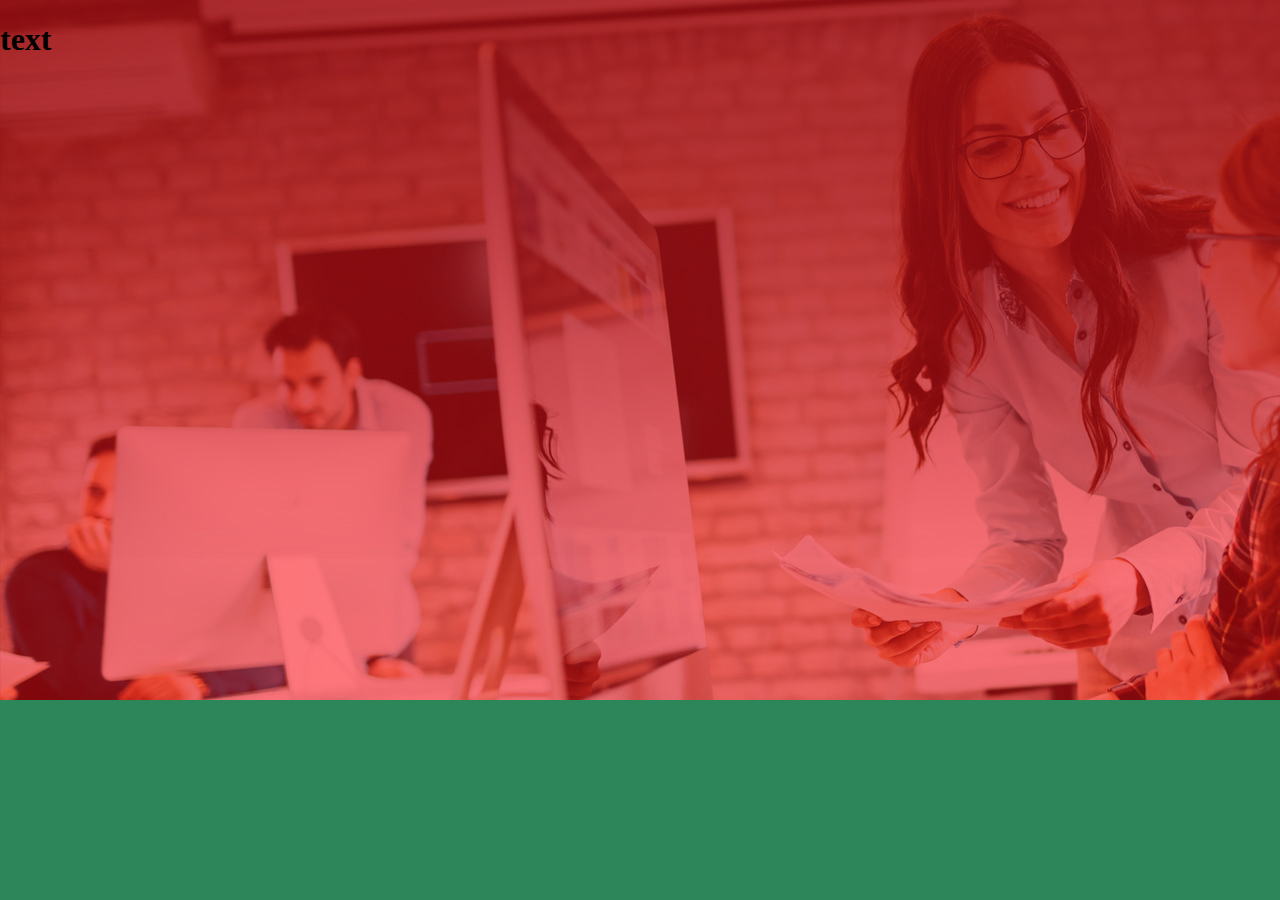
==== index.html @ c65e8564 "one_contact  repository" ====
<!DOCTYPE HTML>
<html>
<head>
    <!--META TAGS-->
    <meta name="viewport" content="width=device-width, initial-scale=1.0">
    <meta charset="UTF-8">
    <meta name="description" content="Redesign of an existing website">
    <meta name="keywords" content="HTML,CSS,SASS,JavaScript">
    <meta name="author" content="Darko DARKTVISS Dameski">
    <title>One-Contact</title>
    
    <!--LINKS-->
    <link rel="stylesheet" href="css/mainStyle.css">
</head>
    <section id="home">
        <div class="universal__layer">
            <h1>text</h1>
        </div>
    </section>
<body>

	
</body>
</html>
---- css/mainStyle.css ----
/* line 3, ../../../Desktop/one_contact/sass/buildingBlocks/inheritance.sass */
#home {
  background-position: center center;
  background-repeat: no-repeat;
  background-size: cover; }

/* line 8, ../../../Desktop/one_contact/sass/buildingBlocks/inheritance.sass */
#home .universal__layer {
  width: 100%;
  height: inherit;
  padding: 0;
  margin: 0;
  position: absolute;
  background-color: rgba(255, 0, 0, 0.5); }

/* line 5, ../../../Desktop/one_contact/sass/browserCompatibility/miniReset.sass */
p ol ul li dl dt dd blockquote figure fieldset legend textarea pre iframe hr {
  padding: 0;
  margin: 0; }

/* line 8, ../../../Desktop/one_contact/sass/browserCompatibility/miniReset.sass */
h1 h2 h3 h4 h5 h6 {
  font-size: 100%;
  font-weight: normal;
  padding: 0;
  margin: 0; }

/* line 13, ../../../Desktop/one_contact/sass/browserCompatibility/miniReset.sass */
ul {
  list-style: none; }

/* line 16, ../../../Desktop/one_contact/sass/browserCompatibility/miniReset.sass */
button input select textarea {
  margin: 0; }

/* line 19, ../../../Desktop/one_contact/sass/browserCompatibility/miniReset.sass */
html body {
  padding: 0;
  margin: 0;
  box-sizing: border-box;
  -webkit-box-sizing: border-box;
  -o-box-sizing: border-box;
  -moz-box-sizing: border-box; }

/* line 23, ../../../Desktop/one_contact/sass/browserCompatibility/miniReset.sass */
* *:before *:after {
  -webkit-box-sizing: inherit;
  box-sizing: inherit; }

/* line 26, ../../../Desktop/one_contact/sass/browserCompatibility/miniReset.sass */
img embed iframe object audio video {
  height: auto;
  max-width: 100%; }

/* line 30, ../../../Desktop/one_contact/sass/browserCompatibility/miniReset.sass */
iframe {
  border: 0; }

/* line 33, ../../../Desktop/one_contact/sass/browserCompatibility/miniReset.sass */
table {
  border-collapse: collapse;
  border-spacing: 0; }

/* line 37, ../../../Desktop/one_contact/sass/browserCompatibility/miniReset.sass */
td th {
  padding: 0;
  text-align: left; }

/* line 3, ../../../Desktop/one_contact/sass/buildingBlocks/inheritance.sass */
#home {
  background-position: center center;
  background-repeat: no-repeat;
  background-size: cover; }

/* line 8, ../../../Desktop/one_contact/sass/buildingBlocks/inheritance.sass */
#home .universal__layer {
  width: 100%;
  height: inherit;
  padding: 0;
  margin: 0;
  position: absolute;
  background-color: rgba(255, 0, 0, 0.5); }

/* line 6, ../../../Desktop/one_contact/sass/block/_home--partial.sass */
#home {
  max-width: 100vw;
  width: 100%;
  height: 700px;
  padding: 0;
  margin: 0;
  position: relative;
  background: #66cc99;
  background-image: url("..//images/wallpaper/banner-bg.jpg"); }

/* line 6, ../../../Desktop/one_contact/sass/mainStyle.sass */
body {
  background: #2d8659; }
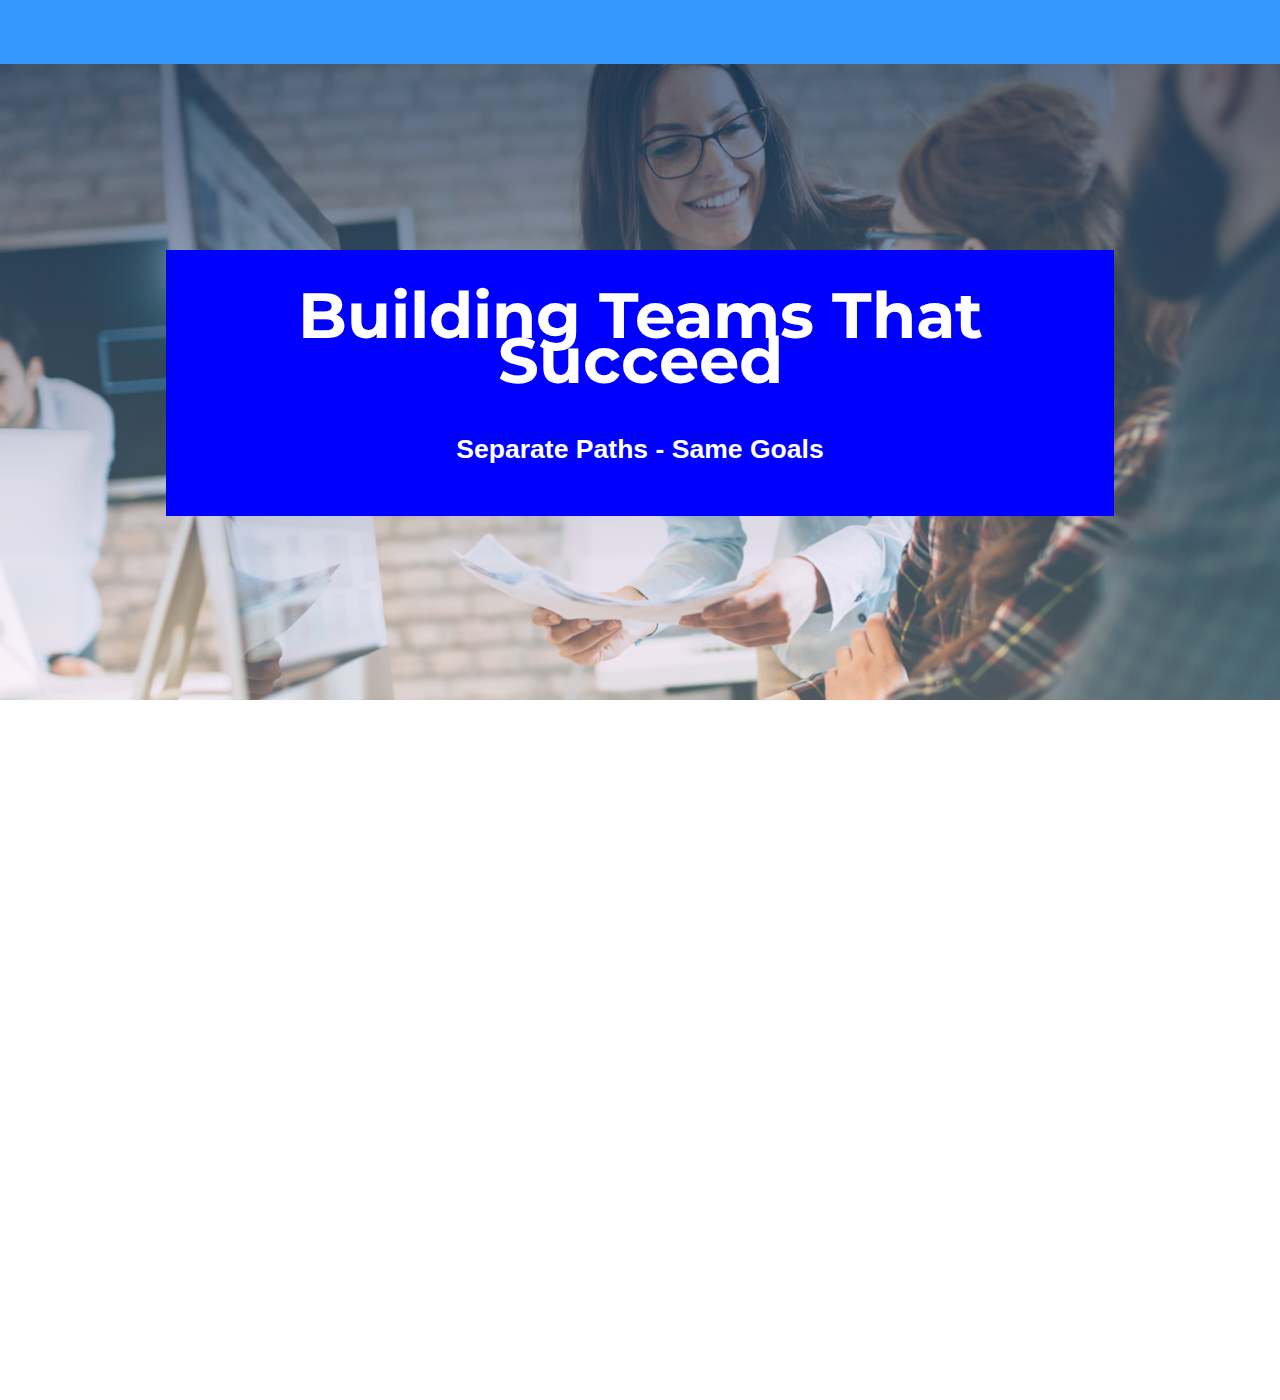
==== commit f3b7e48b: "work" ====
--- a/index.html
+++ b/index.html
@@ -11,14 +11,25 @@
     
     <!--LINKS-->
     <link rel="stylesheet" href="css/mainStyle.css">
+   
+    <link href="https://fonts.googleapis.com/css?family=Montserrat" rel="stylesheet">
+
 </head>
+<body>
     <section id="home">
         <div class="universal__layer">
-            <h1>text</h1>
+            <div class="menu__navbar">
+                
+            </div>
+
+            <div class="home__text--container">
+                <h1 class="home__text--container--mainTitle">building teams that succeed</h1>
+                <h5 class="home__text--container--mainSubtitle">separate paths - same goals</h5>
+            </div>
         </div>
     </section>
-<body>
 
-	
+    <section id="info"></section>
+
 </body>
 </html>--- a/css/mainStyle.css
+++ b/css/mainStyle.css
@@ -1,3 +1,18 @@
+@font-face {
+  font-family: mainFont__Regular;
+  font-family: mainFont__Medium;
+  font-family: mainFont__Light;
+  src: url(..//fonts/titleFont/Montserrat-Regular.ttff); }
+@font-face {
+  font-family: mainFont__Regular;
+  font-family: mainFont__Medium;
+  font-family: mainFont__Light;
+  src: url(..//fonts/titleFont/Montserrat-Regular.ttff); }
+@font-face {
+  font-family: mainFont__Regular;
+  font-family: mainFont__Medium;
+  font-family: mainFont__Light;
+  src: url(..//fonts/titleFont/Montserrat-Regular.ttff); }
 /* line 3, ../../../Desktop/one_contact/sass/buildingBlocks/inheritance.sass */
 #home {
   background-position: center center;
@@ -11,7 +26,10 @@
   padding: 0;
   margin: 0;
   position: absolute;
-  background-color: rgba(255, 0, 0, 0.5); }
+  background: -webkit-gradient(linear, left top, left bottom, from(rgba(51, 153, 255, 0.2)), to(rgba(255, 255, 255, 0.3)));
+  background: -webkit-linear-gradient(rgba(51, 153, 255, 0.2), rgba(255, 255, 255, 0.3));
+  background: -o-linear-gradient(rgba(51, 153, 255, 0.2), rgba(255, 255, 255, 0.3));
+  background: linear-gradient(rgba(51, 153, 255, 0.2), rgba(255, 255, 255, 0.3)); }
 
 /* line 5, ../../../Desktop/one_contact/sass/browserCompatibility/miniReset.sass */
 p ol ul li dl dt dd blockquote figure fieldset legend textarea pre iframe hr {
@@ -37,35 +55,57 @@
 html body {
   padding: 0;
   margin: 0;
-  box-sizing: border-box;
   -webkit-box-sizing: border-box;
   -o-box-sizing: border-box;
-  -moz-box-sizing: border-box; }
-
-/* line 23, ../../../Desktop/one_contact/sass/browserCompatibility/miniReset.sass */
+  -moz-box-sizing: border-box;
+  -ms-box-sizing: border-box;
+  box-sizing: border-box;
+  -webkit-touch-callout: 0;
+  -webkit-user-select: 0;
+  -khtml-user-select: 0;
+  -moz-user-select: 0;
+  -ms-user-select: 0;
+  user-select: 0; }
+
+/* line 24, ../../../Desktop/one_contact/sass/browserCompatibility/miniReset.sass */
 * *:before *:after {
   -webkit-box-sizing: inherit;
   box-sizing: inherit; }
 
-/* line 26, ../../../Desktop/one_contact/sass/browserCompatibility/miniReset.sass */
+/* line 27, ../../../Desktop/one_contact/sass/browserCompatibility/miniReset.sass */
 img embed iframe object audio video {
   height: auto;
   max-width: 100%; }
 
-/* line 30, ../../../Desktop/one_contact/sass/browserCompatibility/miniReset.sass */
+/* line 31, ../../../Desktop/one_contact/sass/browserCompatibility/miniReset.sass */
 iframe {
   border: 0; }
 
-/* line 33, ../../../Desktop/one_contact/sass/browserCompatibility/miniReset.sass */
+/* line 34, ../../../Desktop/one_contact/sass/browserCompatibility/miniReset.sass */
 table {
   border-collapse: collapse;
   border-spacing: 0; }
 
-/* line 37, ../../../Desktop/one_contact/sass/browserCompatibility/miniReset.sass */
+/* line 38, ../../../Desktop/one_contact/sass/browserCompatibility/miniReset.sass */
 td th {
   padding: 0;
   text-align: left; }
 
+@font-face {
+  font-family: mainFont__Regular;
+  font-family: mainFont__Medium;
+  font-family: mainFont__Light;
+  src: url(..//fonts/titleFont/Montserrat-Regular.ttff); }
+@font-face {
+  font-family: mainFont__Regular;
+  font-family: mainFont__Medium;
+  font-family: mainFont__Light;
+  src: url(..//fonts/titleFont/Montserrat-Regular.ttff); }
+@font-face {
+  font-family: mainFont__Regular;
+  font-family: mainFont__Medium;
+  font-family: mainFont__Light;
+  src: url(..//fonts/titleFont/Montserrat-Regular.ttff); }
 /* line 3, ../../../Desktop/one_contact/sass/buildingBlocks/inheritance.sass */
 #home {
   background-position: center center;
@@ -79,7 +119,10 @@
   padding: 0;
   margin: 0;
   position: absolute;
-  background-color: rgba(255, 0, 0, 0.5); }
+  background: -webkit-gradient(linear, left top, left bottom, from(rgba(51, 153, 255, 0.2)), to(rgba(255, 255, 255, 0.3)));
+  background: -webkit-linear-gradient(rgba(51, 153, 255, 0.2), rgba(255, 255, 255, 0.3));
+  background: -o-linear-gradient(rgba(51, 153, 255, 0.2), rgba(255, 255, 255, 0.3));
+  background: linear-gradient(rgba(51, 153, 255, 0.2), rgba(255, 255, 255, 0.3)); }
 
 /* line 6, ../../../Desktop/one_contact/sass/block/_home--partial.sass */
 #home {
@@ -91,8 +134,77 @@
   position: relative;
   background: #66cc99;
   background-image: url("..//images/wallpaper/banner-bg.jpg"); }
-
-/* line 6, ../../../Desktop/one_contact/sass/mainStyle.sass */
+  /* line 19, ../../../Desktop/one_contact/sass/block/_home--partial.sass */
+  #home .universal__layer .home__text--container {
+    background: blue;
+    position: absolute;
+    left: 13vw;
+    right: 13vw;
+    margin: 250px auto;
+    text-align: center;
+    color: white;
+    font-size: 2em;
+    font-stretch: 1em;
+    font-family: sans-serif;
+    font-weight: light;
+    line-height: 1.4em;
+    text-transform: capitalize;
+    word-wrap: break-word; }
+    /* line 35, ../../../Desktop/one_contact/sass/block/_home--partial.sass */
+    #home .universal__layer .home__text--container h1.home__text--container--mainTitle {
+      font-family: "Montserrat", sans-serif; }
+  /* line 39, ../../../Desktop/one_contact/sass/block/_home--partial.sass */
+  #home .menu__navbar {
+    width: 100%;
+    padding: 2em 0;
+    background: #3399ff;
+    position: fixed;
+    z-index: 999999999; }
+
+@font-face {
+  font-family: mainFont__Regular;
+  font-family: mainFont__Medium;
+  font-family: mainFont__Light;
+  src: url(..//fonts/titleFont/Montserrat-Regular.ttff); }
+@font-face {
+  font-family: mainFont__Regular;
+  font-family: mainFont__Medium;
+  font-family: mainFont__Light;
+  src: url(..//fonts/titleFont/Montserrat-Regular.ttff); }
+@font-face {
+  font-family: mainFont__Regular;
+  font-family: mainFont__Medium;
+  font-family: mainFont__Light;
+  src: url(..//fonts/titleFont/Montserrat-Regular.ttff); }
+/* line 3, ../../../Desktop/one_contact/sass/buildingBlocks/inheritance.sass */
+#home {
+  background-position: center center;
+  background-repeat: no-repeat;
+  background-size: cover; }
+
+/* line 8, ../../../Desktop/one_contact/sass/buildingBlocks/inheritance.sass */
+#home .universal__layer {
+  width: 100%;
+  height: inherit;
+  padding: 0;
+  margin: 0;
+  position: absolute;
+  background: -webkit-gradient(linear, left top, left bottom, from(rgba(51, 153, 255, 0.2)), to(rgba(255, 255, 255, 0.3)));
+  background: -webkit-linear-gradient(rgba(51, 153, 255, 0.2), rgba(255, 255, 255, 0.3));
+  background: -o-linear-gradient(rgba(51, 153, 255, 0.2), rgba(255, 255, 255, 0.3));
+  background: linear-gradient(rgba(51, 153, 255, 0.2), rgba(255, 255, 255, 0.3)); }
+
+/* line 6, ../../../Desktop/one_contact/sass/block/_info--partial.sass */
+#info {
+  max-width: 100vw;
+  width: 100%;
+  height: 700px;
+  padding: 0;
+  margin: 0;
+  position: relative;
+  background: white; }
+
+/* line 7, ../../../Desktop/one_contact/sass/mainStyle.sass */
 body {
   background: #2d8659; }
 
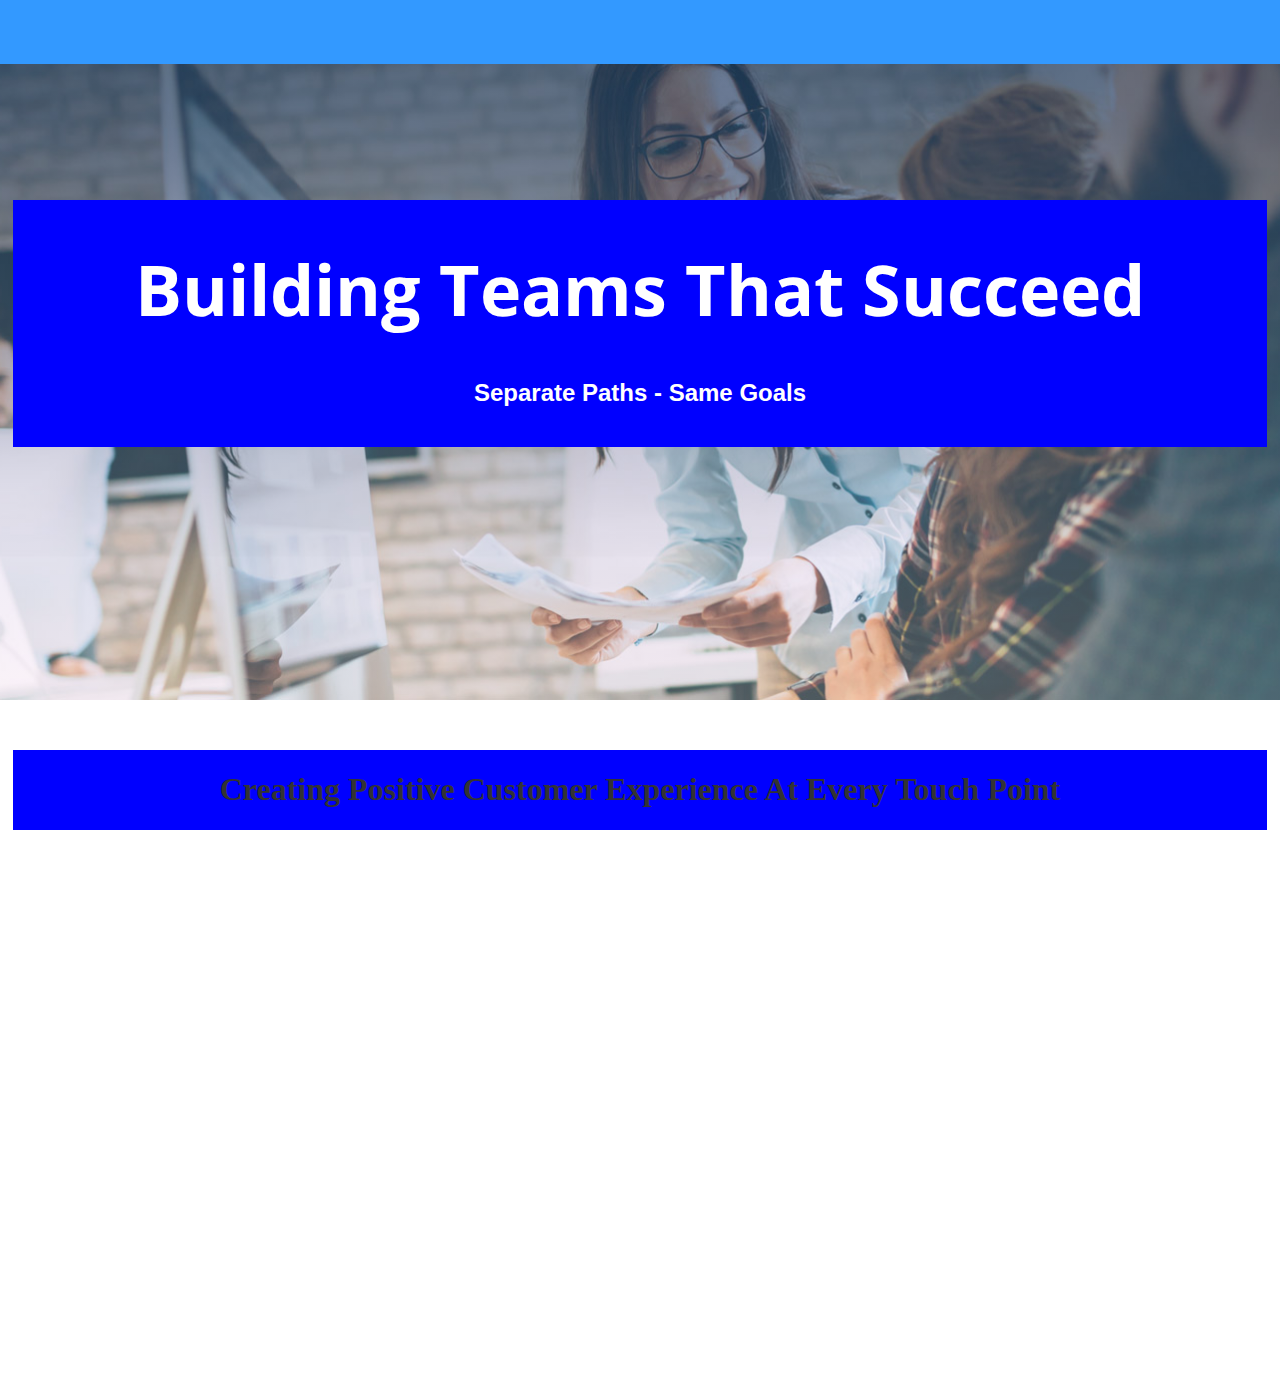
==== commit aa357496: "add code" ====
--- a/index.html
+++ b/index.html
@@ -11,8 +11,6 @@
     
     <!--LINKS-->
     <link rel="stylesheet" href="css/mainStyle.css">
-   
-    <link href="https://fonts.googleapis.com/css?family=Montserrat" rel="stylesheet">
 
 </head>
 <body>
@@ -29,7 +27,12 @@
         </div>
     </section>
 
-    <section id="info"></section>
+    <section id="info">
+        <div class="info__text--container">
+            <h1 class="info__text--container--mainTitle">Creating Positive Customer Experience at Every Touch Point</h1>
+
+        </div>
+    </section>
 
 </body>
 </html>--- a/css/mainStyle.css
+++ b/css/mainStyle.css
@@ -1,18 +1,25 @@
-@font-face {
-  font-family: mainFont__Regular;
-  font-family: mainFont__Medium;
-  font-family: mainFont__Light;
-  src: url(..//fonts/titleFont/Montserrat-Regular.ttff); }
-@font-face {
-  font-family: mainFont__Regular;
-  font-family: mainFont__Medium;
-  font-family: mainFont__Light;
-  src: url(..//fonts/titleFont/Montserrat-Regular.ttff); }
-@font-face {
-  font-family: mainFont__Regular;
-  font-family: mainFont__Medium;
-  font-family: mainFont__Light;
-  src: url(..//fonts/titleFont/Montserrat-Regular.ttff); }
+@import url("https://fonts.googleapis.com/css?family=Open+Sans");
+@font-face {
+  font-family: mainFont__Regular;
+  font-family: mainFont__Medium;
+  font-family: mainFont__Light;
+  font-weight: normal;
+  font-style: normal;
+  src: url(fonts/titleFont/OpenSans-Regular.ttf) format("ttf"); }
+@font-face {
+  font-family: mainFont__Regular;
+  font-family: mainFont__Medium;
+  font-family: mainFont__Light;
+  font-weight: normal;
+  font-style: normal;
+  src: url(fonts/titleFont/OpenSans-Regular.ttf) format("ttf"); }
+@font-face {
+  font-family: mainFont__Regular;
+  font-family: mainFont__Medium;
+  font-family: mainFont__Light;
+  font-weight: normal;
+  font-style: normal;
+  src: url(fonts/titleFont/OpenSans-Regular.ttf) format("ttf"); }
 /* line 3, ../../../Desktop/one_contact/sass/buildingBlocks/inheritance.sass */
 #home {
   background-position: center center;
@@ -95,36 +102,81 @@
   font-family: mainFont__Regular;
   font-family: mainFont__Medium;
   font-family: mainFont__Light;
-  src: url(..//fonts/titleFont/Montserrat-Regular.ttff); }
-@font-face {
-  font-family: mainFont__Regular;
-  font-family: mainFont__Medium;
-  font-family: mainFont__Light;
-  src: url(..//fonts/titleFont/Montserrat-Regular.ttff); }
-@font-face {
-  font-family: mainFont__Regular;
-  font-family: mainFont__Medium;
-  font-family: mainFont__Light;
-  src: url(..//fonts/titleFont/Montserrat-Regular.ttff); }
-/* line 3, ../../../Desktop/one_contact/sass/buildingBlocks/inheritance.sass */
-#home {
-  background-position: center center;
-  background-repeat: no-repeat;
-  background-size: cover; }
-
-/* line 8, ../../../Desktop/one_contact/sass/buildingBlocks/inheritance.sass */
-#home .universal__layer {
-  width: 100%;
-  height: inherit;
-  padding: 0;
-  margin: 0;
-  position: absolute;
-  background: -webkit-gradient(linear, left top, left bottom, from(rgba(51, 153, 255, 0.2)), to(rgba(255, 255, 255, 0.3)));
-  background: -webkit-linear-gradient(rgba(51, 153, 255, 0.2), rgba(255, 255, 255, 0.3));
-  background: -o-linear-gradient(rgba(51, 153, 255, 0.2), rgba(255, 255, 255, 0.3));
-  background: linear-gradient(rgba(51, 153, 255, 0.2), rgba(255, 255, 255, 0.3)); }
-
-/* line 6, ../../../Desktop/one_contact/sass/block/_home--partial.sass */
+  font-weight: normal;
+  font-style: normal;
+  src: url(fonts/titleFont/OpenSans-Regular.ttf) format("ttf"); }
+@font-face {
+  font-family: mainFont__Regular;
+  font-family: mainFont__Medium;
+  font-family: mainFont__Light;
+  font-weight: normal;
+  font-style: normal;
+  src: url(fonts/titleFont/OpenSans-Regular.ttf) format("ttf"); }
+@font-face {
+  font-family: mainFont__Regular;
+  font-family: mainFont__Medium;
+  font-family: mainFont__Light;
+  font-weight: normal;
+  font-style: normal;
+  src: url(fonts/titleFont/OpenSans-Regular.ttf) format("ttf"); }
+/* line 3, ../../../Desktop/one_contact/sass/buildingBlocks/inheritance.sass */
+#home {
+  background-position: center center;
+  background-repeat: no-repeat;
+  background-size: cover; }
+
+/* line 8, ../../../Desktop/one_contact/sass/buildingBlocks/inheritance.sass */
+#home .universal__layer {
+  width: 100%;
+  height: inherit;
+  padding: 0;
+  margin: 0;
+  position: absolute;
+  background: -webkit-gradient(linear, left top, left bottom, from(rgba(51, 153, 255, 0.2)), to(rgba(255, 255, 255, 0.3)));
+  background: -webkit-linear-gradient(rgba(51, 153, 255, 0.2), rgba(255, 255, 255, 0.3));
+  background: -o-linear-gradient(rgba(51, 153, 255, 0.2), rgba(255, 255, 255, 0.3));
+  background: linear-gradient(rgba(51, 153, 255, 0.2), rgba(255, 255, 255, 0.3)); }
+
+@font-face {
+  font-family: mainFont__Regular;
+  font-family: mainFont__Medium;
+  font-family: mainFont__Light;
+  font-weight: normal;
+  font-style: normal;
+  src: url(fonts/titleFont/OpenSans-Regular.ttf) format("ttf"); }
+@font-face {
+  font-family: mainFont__Regular;
+  font-family: mainFont__Medium;
+  font-family: mainFont__Light;
+  font-weight: normal;
+  font-style: normal;
+  src: url(fonts/titleFont/OpenSans-Regular.ttf) format("ttf"); }
+@font-face {
+  font-family: mainFont__Regular;
+  font-family: mainFont__Medium;
+  font-family: mainFont__Light;
+  font-weight: normal;
+  font-style: normal;
+  src: url(fonts/titleFont/OpenSans-Regular.ttf) format("ttf"); }
+/* line 3, ../../../Desktop/one_contact/sass/buildingBlocks/inheritance.sass */
+#home {
+  background-position: center center;
+  background-repeat: no-repeat;
+  background-size: cover; }
+
+/* line 8, ../../../Desktop/one_contact/sass/buildingBlocks/inheritance.sass */
+#home .universal__layer {
+  width: 100%;
+  height: inherit;
+  padding: 0;
+  margin: 0;
+  position: absolute;
+  background: -webkit-gradient(linear, left top, left bottom, from(rgba(51, 153, 255, 0.2)), to(rgba(255, 255, 255, 0.3)));
+  background: -webkit-linear-gradient(rgba(51, 153, 255, 0.2), rgba(255, 255, 255, 0.3));
+  background: -o-linear-gradient(rgba(51, 153, 255, 0.2), rgba(255, 255, 255, 0.3));
+  background: linear-gradient(rgba(51, 153, 255, 0.2), rgba(255, 255, 255, 0.3)); }
+
+/* line 10, ../../../Desktop/one_contact/sass/block/_home--partial.sass */
 #home {
   max-width: 100vw;
   width: 100%;
@@ -134,26 +186,29 @@
   position: relative;
   background: #66cc99;
   background-image: url("..//images/wallpaper/banner-bg.jpg"); }
-  /* line 19, ../../../Desktop/one_contact/sass/block/_home--partial.sass */
+  /* line 23, ../../../Desktop/one_contact/sass/block/_home--partial.sass */
   #home .universal__layer .home__text--container {
     background: blue;
     position: absolute;
-    left: 13vw;
-    right: 13vw;
-    margin: 250px auto;
+    left: 1vw;
+    right: 1vw;
+    margin: 200px auto;
     text-align: center;
     color: white;
-    font-size: 2em;
     font-stretch: 1em;
-    font-family: sans-serif;
     font-weight: light;
-    line-height: 1.4em;
     text-transform: capitalize;
     word-wrap: break-word; }
-    /* line 35, ../../../Desktop/one_contact/sass/block/_home--partial.sass */
+    /* line 36, ../../../Desktop/one_contact/sass/block/_home--partial.sass */
     #home .universal__layer .home__text--container h1.home__text--container--mainTitle {
-      font-family: "Montserrat", sans-serif; }
-  /* line 39, ../../../Desktop/one_contact/sass/block/_home--partial.sass */
+      font-family: "Open Sans", sans-serif;
+      font-size: 4.4em;
+      line-height: 1.2em; }
+    /* line 42, ../../../Desktop/one_contact/sass/block/_home--partial.sass */
+    #home .universal__layer .home__text--container h5.home__text--container--mainSubtitle {
+      font-family: mainFont__Light, sans-serif;
+      font-size: 1.5em; }
+  /* line 46, ../../../Desktop/one_contact/sass/block/_home--partial.sass */
   #home .menu__navbar {
     width: 100%;
     padding: 2em 0;
@@ -165,17 +220,23 @@
   font-family: mainFont__Regular;
   font-family: mainFont__Medium;
   font-family: mainFont__Light;
-  src: url(..//fonts/titleFont/Montserrat-Regular.ttff); }
-@font-face {
-  font-family: mainFont__Regular;
-  font-family: mainFont__Medium;
-  font-family: mainFont__Light;
-  src: url(..//fonts/titleFont/Montserrat-Regular.ttff); }
-@font-face {
-  font-family: mainFont__Regular;
-  font-family: mainFont__Medium;
-  font-family: mainFont__Light;
-  src: url(..//fonts/titleFont/Montserrat-Regular.ttff); }
+  font-weight: normal;
+  font-style: normal;
+  src: url(fonts/titleFont/OpenSans-Regular.ttf) format("ttf"); }
+@font-face {
+  font-family: mainFont__Regular;
+  font-family: mainFont__Medium;
+  font-family: mainFont__Light;
+  font-weight: normal;
+  font-style: normal;
+  src: url(fonts/titleFont/OpenSans-Regular.ttf) format("ttf"); }
+@font-face {
+  font-family: mainFont__Regular;
+  font-family: mainFont__Medium;
+  font-family: mainFont__Light;
+  font-weight: normal;
+  font-style: normal;
+  src: url(fonts/titleFont/OpenSans-Regular.ttf) format("ttf"); }
 /* line 3, ../../../Desktop/one_contact/sass/buildingBlocks/inheritance.sass */
 #home {
   background-position: center center;
@@ -203,6 +264,19 @@
   margin: 0;
   position: relative;
   background: white; }
+  /* line 13, ../../../Desktop/one_contact/sass/block/_info--partial.sass */
+  #info .info__text--container {
+    background: blue;
+    position: absolute;
+    left: 1vw;
+    right: 1vw;
+    margin: 50px auto;
+    text-align: center;
+    color: #333333;
+    font-stretch: 1em;
+    font-weight: light;
+    text-transform: capitalize;
+    word-wrap: break-word; }
 
 /* line 7, ../../../Desktop/one_contact/sass/mainStyle.sass */
 body {
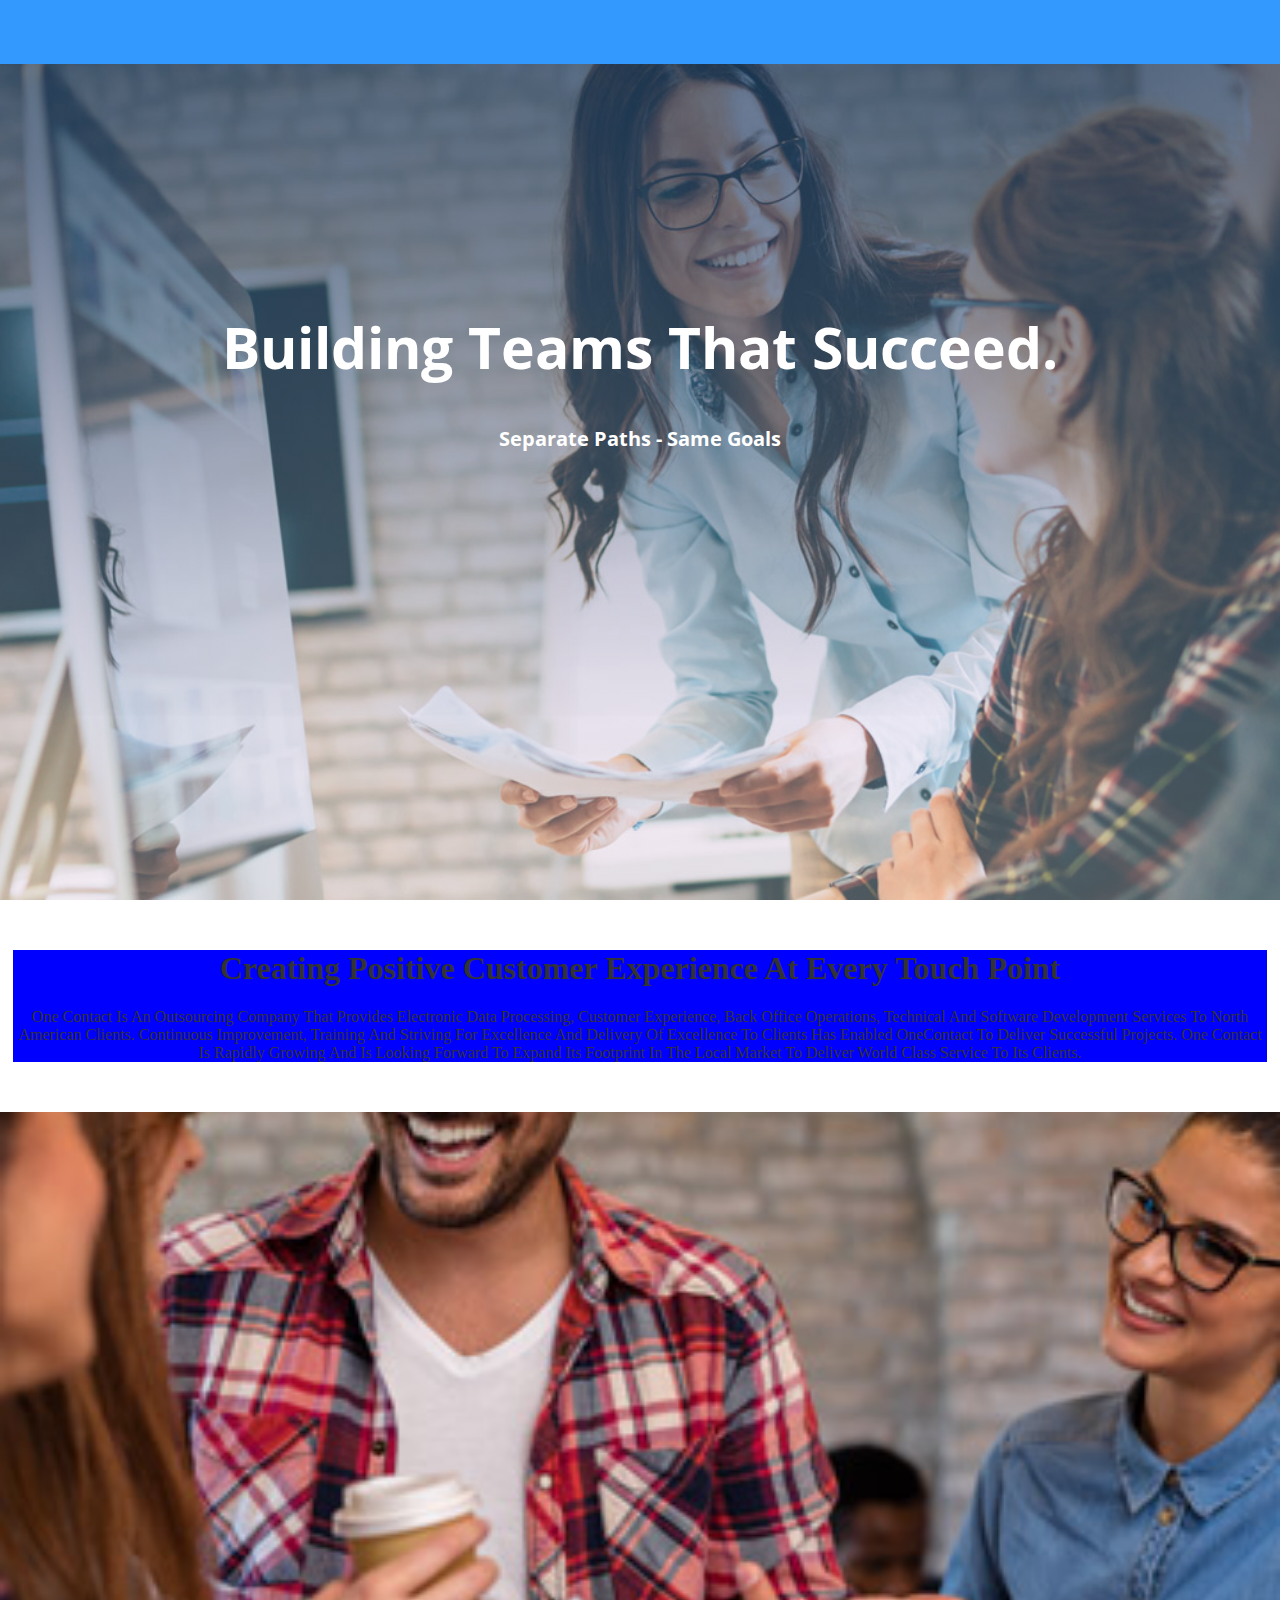
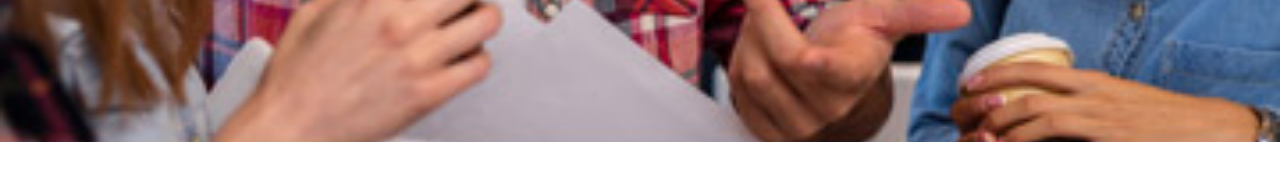
==== commit a03240ac: "working on the code and setting animation plugins" ====
--- a/index.html
+++ b/index.html
@@ -12,6 +12,11 @@
     <!--LINKS-->
     <link rel="stylesheet" href="css/mainStyle.css">
 
+    <link rel="stylesheet" href="fram's_&_lib's/animate/animate.css">
+
+    <link href="https://fonts.googleapis.com/css?family=Open+Sans|PT+Sans:400i" rel="stylesheet">
+    <link href="https://fonts.googleapis.com/css?family=Open+Sans:300,400|PT+Sans:400i" rel="stylesheet">
+
 </head>
 <body>
     <section id="home">
@@ -21,8 +26,8 @@
             </div>
 
             <div class="home__text--container">
-                <h1 class="home__text--container--mainTitle">building teams that succeed</h1>
-                <h5 class="home__text--container--mainSubtitle">separate paths - same goals</h5>
+                <h1 class="home__text--container--mainTitle wow bounceInUp delay-5000ms">building teams that succeed.</h1>
+                <h5 class="home__text--container--mainSubtitle wow bounceInUp delay-5000ms">separate paths - same goals</h5>
             </div>
         </div>
     </section>
@@ -30,9 +35,19 @@
     <section id="info">
         <div class="info__text--container">
             <h1 class="info__text--container--mainTitle">Creating Positive Customer Experience at Every Touch Point</h1>
-
+            <p class="info__text--container--mainText">One Contact is an Outsourcing company that provides Electronic Data Processing, Customer Experience, Back Office Operations, 
+            Technical and Software Development services to North American clients. Continuous Improvement, Training and Striving for Excellence and
+            Delivery of Excellence to clients has enabled OneContact to deliver successful projects. One Contact is rapidly growing and is looking forward
+            to expand its footprint in the local market to deliver world class service to its clients.</p>
+        </div>
+        <div class="info__content--container">
+                <div class="universal__layer"></div>
         </div>
     </section>
 
+    <script src="fram's_&_lib's/wow/dist/wow.min.js"></script>
+    <script>
+        new WOW().init();
+    </script>
 </body>
 </html>--- a/css/mainStyle.css
+++ b/css/mainStyle.css
@@ -1,27 +1,27 @@
 @import url("https://fonts.googleapis.com/css?family=Open+Sans");
 @font-face {
-  font-family: mainFont__Regular;
-  font-family: mainFont__Medium;
-  font-family: mainFont__Light;
-  font-weight: normal;
-  font-style: normal;
-  src: url(fonts/titleFont/OpenSans-Regular.ttf) format("ttf"); }
-@font-face {
-  font-family: mainFont__Regular;
-  font-family: mainFont__Medium;
-  font-family: mainFont__Light;
-  font-weight: normal;
-  font-style: normal;
-  src: url(fonts/titleFont/OpenSans-Regular.ttf) format("ttf"); }
-@font-face {
-  font-family: mainFont__Regular;
-  font-family: mainFont__Medium;
-  font-family: mainFont__Light;
-  font-weight: normal;
-  font-style: normal;
-  src: url(fonts/titleFont/OpenSans-Regular.ttf) format("ttf"); }
+  font-family: "mainFont__Regular";
+  font-family: mainFont__Medium;
+  font-family: mainFont__Light;
+  font-weight: normal;
+  font-style: normal;
+  src: url(..//fonts/titleFont/OpenSans-Regular.ttf) format("ttf"); }
+@font-face {
+  font-family: "mainFont__Regular";
+  font-family: mainFont__Medium;
+  font-family: mainFont__Light;
+  font-weight: normal;
+  font-style: normal;
+  src: url(..//fonts/titleFont/OpenSans-Regular.ttf) format("ttf"); }
+@font-face {
+  font-family: "mainFont__Regular";
+  font-family: mainFont__Medium;
+  font-family: mainFont__Light;
+  font-weight: normal;
+  font-style: normal;
+  src: url(..//fonts/titleFont/OpenSans-Regular.ttf) format("ttf"); }
 /* line 3, ../../../Desktop/one_contact/sass/buildingBlocks/inheritance.sass */
-#home {
+#home, #info .info__content--container {
   background-position: center center;
   background-repeat: no-repeat;
   background-size: cover; }
@@ -50,15 +50,15 @@
   padding: 0;
   margin: 0; }
 
-/* line 13, ../../../Desktop/one_contact/sass/browserCompatibility/miniReset.sass */
+/* line 15, ../../../Desktop/one_contact/sass/browserCompatibility/miniReset.sass */
 ul {
   list-style: none; }
 
-/* line 16, ../../../Desktop/one_contact/sass/browserCompatibility/miniReset.sass */
+/* line 18, ../../../Desktop/one_contact/sass/browserCompatibility/miniReset.sass */
 button input select textarea {
   margin: 0; }
 
-/* line 19, ../../../Desktop/one_contact/sass/browserCompatibility/miniReset.sass */
+/* line 21, ../../../Desktop/one_contact/sass/browserCompatibility/miniReset.sass */
 html body {
   padding: 0;
   margin: 0;
@@ -67,60 +67,60 @@
   -moz-box-sizing: border-box;
   -ms-box-sizing: border-box;
   box-sizing: border-box;
-  -webkit-touch-callout: 0;
-  -webkit-user-select: 0;
-  -khtml-user-select: 0;
-  -moz-user-select: 0;
-  -ms-user-select: 0;
-  user-select: 0; }
-
-/* line 24, ../../../Desktop/one_contact/sass/browserCompatibility/miniReset.sass */
+  user-select: none;
+  -webkit-touch-callout: none;
+  -webkit-user-select: none;
+  -khtml-user-select: none;
+  -moz-user-select: none;
+  -ms-user-select: none; }
+
+/* line 26, ../../../Desktop/one_contact/sass/browserCompatibility/miniReset.sass */
 * *:before *:after {
   -webkit-box-sizing: inherit;
   box-sizing: inherit; }
 
-/* line 27, ../../../Desktop/one_contact/sass/browserCompatibility/miniReset.sass */
+/* line 29, ../../../Desktop/one_contact/sass/browserCompatibility/miniReset.sass */
 img embed iframe object audio video {
   height: auto;
   max-width: 100%; }
 
-/* line 31, ../../../Desktop/one_contact/sass/browserCompatibility/miniReset.sass */
+/* line 33, ../../../Desktop/one_contact/sass/browserCompatibility/miniReset.sass */
 iframe {
   border: 0; }
 
-/* line 34, ../../../Desktop/one_contact/sass/browserCompatibility/miniReset.sass */
+/* line 36, ../../../Desktop/one_contact/sass/browserCompatibility/miniReset.sass */
 table {
   border-collapse: collapse;
   border-spacing: 0; }
 
-/* line 38, ../../../Desktop/one_contact/sass/browserCompatibility/miniReset.sass */
+/* line 40, ../../../Desktop/one_contact/sass/browserCompatibility/miniReset.sass */
 td th {
   padding: 0;
   text-align: left; }
 
 @font-face {
-  font-family: mainFont__Regular;
-  font-family: mainFont__Medium;
-  font-family: mainFont__Light;
-  font-weight: normal;
-  font-style: normal;
-  src: url(fonts/titleFont/OpenSans-Regular.ttf) format("ttf"); }
-@font-face {
-  font-family: mainFont__Regular;
-  font-family: mainFont__Medium;
-  font-family: mainFont__Light;
-  font-weight: normal;
-  font-style: normal;
-  src: url(fonts/titleFont/OpenSans-Regular.ttf) format("ttf"); }
-@font-face {
-  font-family: mainFont__Regular;
-  font-family: mainFont__Medium;
-  font-family: mainFont__Light;
-  font-weight: normal;
-  font-style: normal;
-  src: url(fonts/titleFont/OpenSans-Regular.ttf) format("ttf"); }
+  font-family: "mainFont__Regular";
+  font-family: mainFont__Medium;
+  font-family: mainFont__Light;
+  font-weight: normal;
+  font-style: normal;
+  src: url(..//fonts/titleFont/OpenSans-Regular.ttf) format("ttf"); }
+@font-face {
+  font-family: "mainFont__Regular";
+  font-family: mainFont__Medium;
+  font-family: mainFont__Light;
+  font-weight: normal;
+  font-style: normal;
+  src: url(..//fonts/titleFont/OpenSans-Regular.ttf) format("ttf"); }
+@font-face {
+  font-family: "mainFont__Regular";
+  font-family: mainFont__Medium;
+  font-family: mainFont__Light;
+  font-weight: normal;
+  font-style: normal;
+  src: url(..//fonts/titleFont/OpenSans-Regular.ttf) format("ttf"); }
 /* line 3, ../../../Desktop/one_contact/sass/buildingBlocks/inheritance.sass */
-#home {
+#home, #info .info__content--container {
   background-position: center center;
   background-repeat: no-repeat;
   background-size: cover; }
@@ -138,28 +138,28 @@
   background: linear-gradient(rgba(51, 153, 255, 0.2), rgba(255, 255, 255, 0.3)); }
 
 @font-face {
-  font-family: mainFont__Regular;
-  font-family: mainFont__Medium;
-  font-family: mainFont__Light;
-  font-weight: normal;
-  font-style: normal;
-  src: url(fonts/titleFont/OpenSans-Regular.ttf) format("ttf"); }
-@font-face {
-  font-family: mainFont__Regular;
-  font-family: mainFont__Medium;
-  font-family: mainFont__Light;
-  font-weight: normal;
-  font-style: normal;
-  src: url(fonts/titleFont/OpenSans-Regular.ttf) format("ttf"); }
-@font-face {
-  font-family: mainFont__Regular;
-  font-family: mainFont__Medium;
-  font-family: mainFont__Light;
-  font-weight: normal;
-  font-style: normal;
-  src: url(fonts/titleFont/OpenSans-Regular.ttf) format("ttf"); }
+  font-family: "mainFont__Regular";
+  font-family: mainFont__Medium;
+  font-family: mainFont__Light;
+  font-weight: normal;
+  font-style: normal;
+  src: url(..//fonts/titleFont/OpenSans-Regular.ttf) format("ttf"); }
+@font-face {
+  font-family: "mainFont__Regular";
+  font-family: mainFont__Medium;
+  font-family: mainFont__Light;
+  font-weight: normal;
+  font-style: normal;
+  src: url(..//fonts/titleFont/OpenSans-Regular.ttf) format("ttf"); }
+@font-face {
+  font-family: "mainFont__Regular";
+  font-family: mainFont__Medium;
+  font-family: mainFont__Light;
+  font-weight: normal;
+  font-style: normal;
+  src: url(..//fonts/titleFont/OpenSans-Regular.ttf) format("ttf"); }
 /* line 3, ../../../Desktop/one_contact/sass/buildingBlocks/inheritance.sass */
-#home {
+#home, #info .info__content--container {
   background-position: center center;
   background-repeat: no-repeat;
   background-size: cover; }
@@ -180,7 +180,7 @@
 #home {
   max-width: 100vw;
   width: 100%;
-  height: 700px;
+  height: 100vh;
   padding: 0;
   margin: 0;
   position: relative;
@@ -188,27 +188,47 @@
   background-image: url("..//images/wallpaper/banner-bg.jpg"); }
   /* line 23, ../../../Desktop/one_contact/sass/block/_home--partial.sass */
   #home .universal__layer .home__text--container {
-    background: blue;
     position: absolute;
+    top: 30%;
+    bottom: 1vh;
     left: 1vw;
     right: 1vw;
-    margin: 200px auto;
+    margin: auto;
     text-align: center;
     color: white;
-    font-stretch: 1em;
-    font-weight: light;
+    font-weight: 100;
     text-transform: capitalize;
-    word-wrap: break-word; }
-    /* line 36, ../../../Desktop/one_contact/sass/block/_home--partial.sass */
+    word-wrap: break-word;
+    white-space: normal; }
+    @media only screen and (max-width: 13.6875em) {
+      /* line 23, ../../../Desktop/one_contact/sass/block/_home--partial.sass */
+      #home .universal__layer .home__text--container {
+        font-size: 0.3846153846em; } }
+    @media only screen and (min-width: 13.75em) and (max-width: 20em) {
+      /* line 23, ../../../Desktop/one_contact/sass/block/_home--partial.sass */
+      #home .universal__layer .home__text--container {
+        font-size: 0.5em; } }
+    @media only screen and (min-width: 321px) and (max-width: 719px) {
+      /* line 23, ../../../Desktop/one_contact/sass/block/_home--partial.sass */
+      #home .universal__layer .home__text--container {
+        font-size: 0.625em; } }
+    @media only screen and (min-width: 45em) and (max-width: 64em) {
+      /* line 23, ../../../Desktop/one_contact/sass/block/_home--partial.sass */
+      #home .universal__layer .home__text--container {
+        font-size: 0.7142857143em; } }
+    @media only screen and (min-width: 64em) and (max-width: 85em) {
+      /* line 23, ../../../Desktop/one_contact/sass/block/_home--partial.sass */
+      #home .universal__layer .home__text--container {
+        font-size: 0.8333333333em; } }
+    /* line 63, ../../../Desktop/one_contact/sass/block/_home--partial.sass */
     #home .universal__layer .home__text--container h1.home__text--container--mainTitle {
       font-family: "Open Sans", sans-serif;
-      font-size: 4.4em;
-      line-height: 1.2em; }
-    /* line 42, ../../../Desktop/one_contact/sass/block/_home--partial.sass */
+      font-size: 4.3em; }
+    /* line 68, ../../../Desktop/one_contact/sass/block/_home--partial.sass */
     #home .universal__layer .home__text--container h5.home__text--container--mainSubtitle {
-      font-family: mainFont__Light, sans-serif;
+      font-family: "Open Sans", sans-serif;
       font-size: 1.5em; }
-  /* line 46, ../../../Desktop/one_contact/sass/block/_home--partial.sass */
+  /* line 72, ../../../Desktop/one_contact/sass/block/_home--partial.sass */
   #home .menu__navbar {
     width: 100%;
     padding: 2em 0;
@@ -217,28 +237,28 @@
     z-index: 999999999; }
 
 @font-face {
-  font-family: mainFont__Regular;
-  font-family: mainFont__Medium;
-  font-family: mainFont__Light;
-  font-weight: normal;
-  font-style: normal;
-  src: url(fonts/titleFont/OpenSans-Regular.ttf) format("ttf"); }
-@font-face {
-  font-family: mainFont__Regular;
-  font-family: mainFont__Medium;
-  font-family: mainFont__Light;
-  font-weight: normal;
-  font-style: normal;
-  src: url(fonts/titleFont/OpenSans-Regular.ttf) format("ttf"); }
-@font-face {
-  font-family: mainFont__Regular;
-  font-family: mainFont__Medium;
-  font-family: mainFont__Light;
-  font-weight: normal;
-  font-style: normal;
-  src: url(fonts/titleFont/OpenSans-Regular.ttf) format("ttf"); }
+  font-family: "mainFont__Regular";
+  font-family: mainFont__Medium;
+  font-family: mainFont__Light;
+  font-weight: normal;
+  font-style: normal;
+  src: url(..//fonts/titleFont/OpenSans-Regular.ttf) format("ttf"); }
+@font-face {
+  font-family: "mainFont__Regular";
+  font-family: mainFont__Medium;
+  font-family: mainFont__Light;
+  font-weight: normal;
+  font-style: normal;
+  src: url(..//fonts/titleFont/OpenSans-Regular.ttf) format("ttf"); }
+@font-face {
+  font-family: "mainFont__Regular";
+  font-family: mainFont__Medium;
+  font-family: mainFont__Light;
+  font-weight: normal;
+  font-style: normal;
+  src: url(..//fonts/titleFont/OpenSans-Regular.ttf) format("ttf"); }
 /* line 3, ../../../Desktop/one_contact/sass/buildingBlocks/inheritance.sass */
-#home {
+#home, #info .info__content--container {
   background-position: center center;
   background-repeat: no-repeat;
   background-size: cover; }
@@ -259,24 +279,27 @@
 #info {
   max-width: 100vw;
   width: 100%;
-  height: 700px;
+  height: auto;
   padding: 0;
   margin: 0;
   position: relative;
-  background: white; }
-  /* line 13, ../../../Desktop/one_contact/sass/block/_info--partial.sass */
+  background: white;
+  overflow: hidden; }
+  /* line 15, ../../../Desktop/one_contact/sass/block/_info--partial.sass */
   #info .info__text--container {
     background: blue;
-    position: absolute;
-    left: 1vw;
-    right: 1vw;
-    margin: 50px auto;
+    margin: 3.125em 1vw;
     text-align: center;
     color: #333333;
     font-stretch: 1em;
     font-weight: light;
     text-transform: capitalize;
     word-wrap: break-word; }
+  /* line 25, ../../../Desktop/one_contact/sass/block/_info--partial.sass */
+  #info .info__content--container {
+    height: 70vh;
+    background-image: url("..//images/wallpaper/pque-block.jpg");
+    margin-bottom: 3.125em; }
 
 /* line 7, ../../../Desktop/one_contact/sass/mainStyle.sass */
 body {
